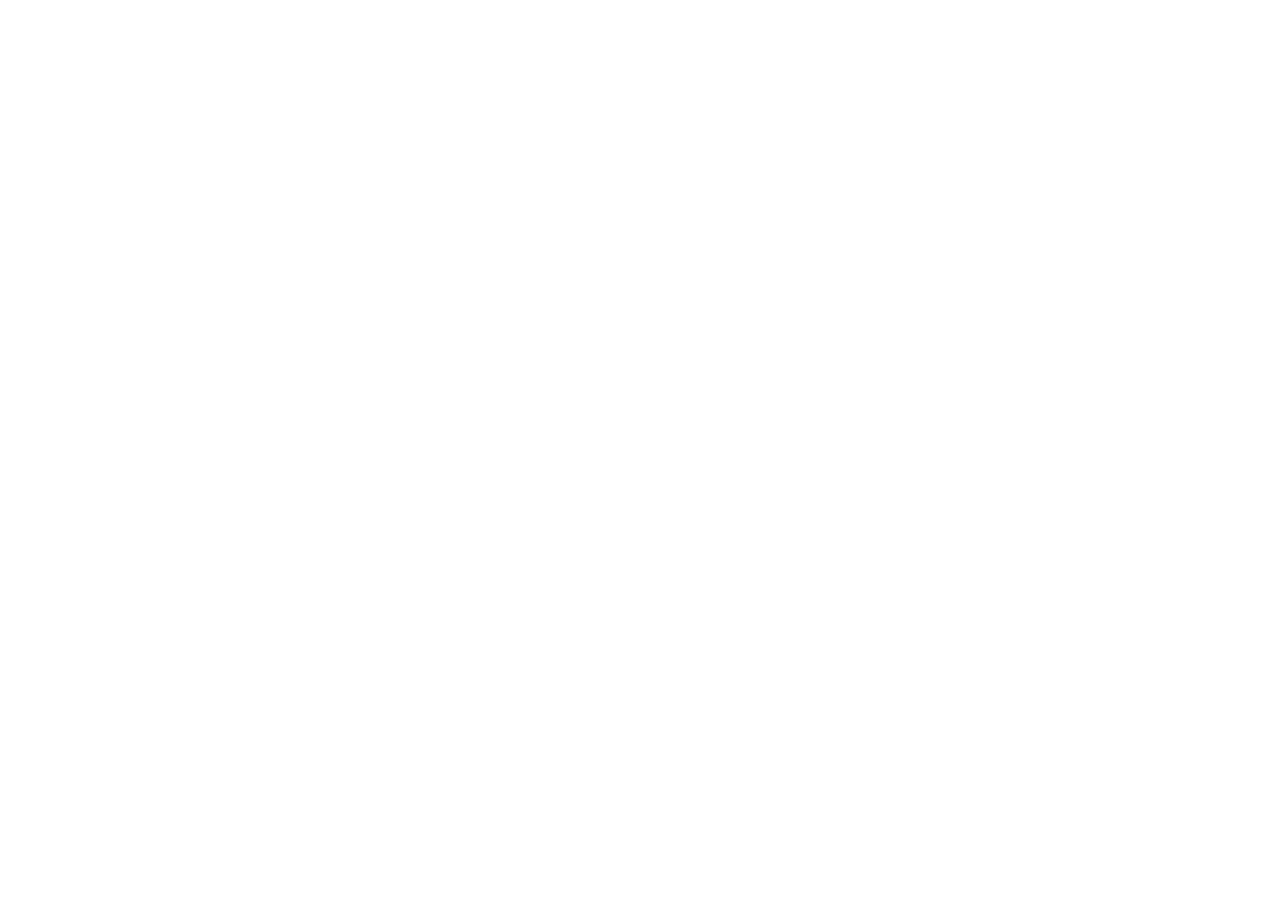
==== src/main/resources/templates/index.html @ d96f6a11 "init repository" ====
<!DOCTYPE html>
<html lang="pt-BR"
      xmlns="http://www.w3.org/1999/xhtml"  >
<head>
    <meta charset="UTF-8">
    <meta http-equiv="X-UA-Compatible" content="IE=edge">
    <meta name="viewport" content="width=device-width, initial-scale=1.0">
    <script src="https://cdn.tailwindcss.com"></script>
    <title>Wallet</title>
</head>
<body>
</body>
</html>
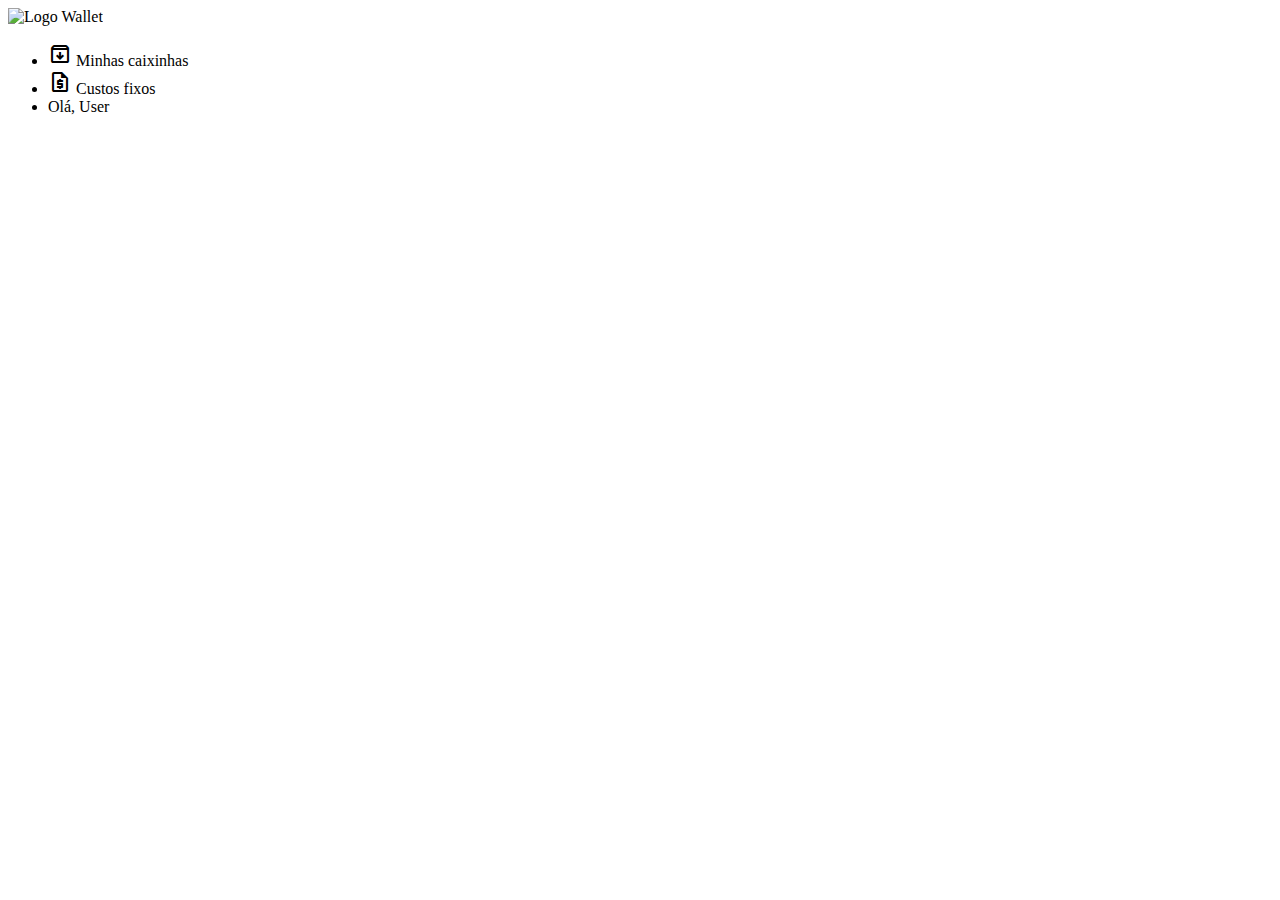
==== commit 79604ed8: "feat(header): add header component and css modules 🧩" ====
--- a/src/main/resources/templates/index.html
+++ b/src/main/resources/templates/index.html
@@ -1,13 +1,44 @@
 <!DOCTYPE html>
-<html lang="pt-BR"
-      xmlns="http://www.w3.org/1999/xhtml"  >
-<head>
-    <meta charset="UTF-8">
-    <meta http-equiv="X-UA-Compatible" content="IE=edge">
-    <meta name="viewport" content="width=device-width, initial-scale=1.0">
-    <script src="https://cdn.tailwindcss.com"></script>
+<html lang="pt-BR" xmlns="http://www.w3.org/1999/xhtml">
+  <head>
+    <meta charset="UTF-8" />
+    <meta http-equiv="X-UA-Compatible" content="IE=edge" />
+    <meta name="viewport" content="width=device-width, initial-scale=1.0" />
+    <link rel="stylesheet" href="/styles/main.css" />
+    <link
+      href="https://fonts.googleapis.com/css2?family=Material+Symbols+Outlined"
+      rel="stylesheet"
+    />
+
+    <script src="https://code.jquery.com/jquery-3.6.1.min.js"></script>
     <title>Wallet</title>
-</head>
-<body>
-</body>
-</html>+  </head>
+  <body>
+    <header
+      class="app-header app--full-width app--container app--sticky app--flex app--align-center app--justify-between"
+    >
+      <div class="app-logo app--px-2 app--py-4">
+        <img class="app-logo__img" src="/img/logo.svg" alt="Logo Wallet" />
+      </div>
+      <nav class="app-header__nav">
+        <ul class="app-header__nav__list app--flex">
+          <li class="app-header__nav__list__item app--flex app--align-center">
+            <i class="material-symbols-outlined md">archive</i>
+            <span class="app--text-sm app--text-bold">Minhas caixinhas</span>
+          </li>
+          <li class="app-header__nav__list__item app--flex app--align-center">
+            <i class="material-symbols-outlined md">request_quote</i>
+            <span class="app--text-sm app--text-bold">Custos fixos</span>
+          </li>
+          <li
+            class="app-header__nav__list__item app-header__nav__list__item--no-tab app--flex app--ml-1 app--align-center"
+          >
+            <span class="app--text-sm app--text-bold">
+              Olá, <span class="app--text-bold">User</span>
+            </span>
+          </li>
+        </ul>
+      </nav>
+    </header>
+  </body>
+</html>
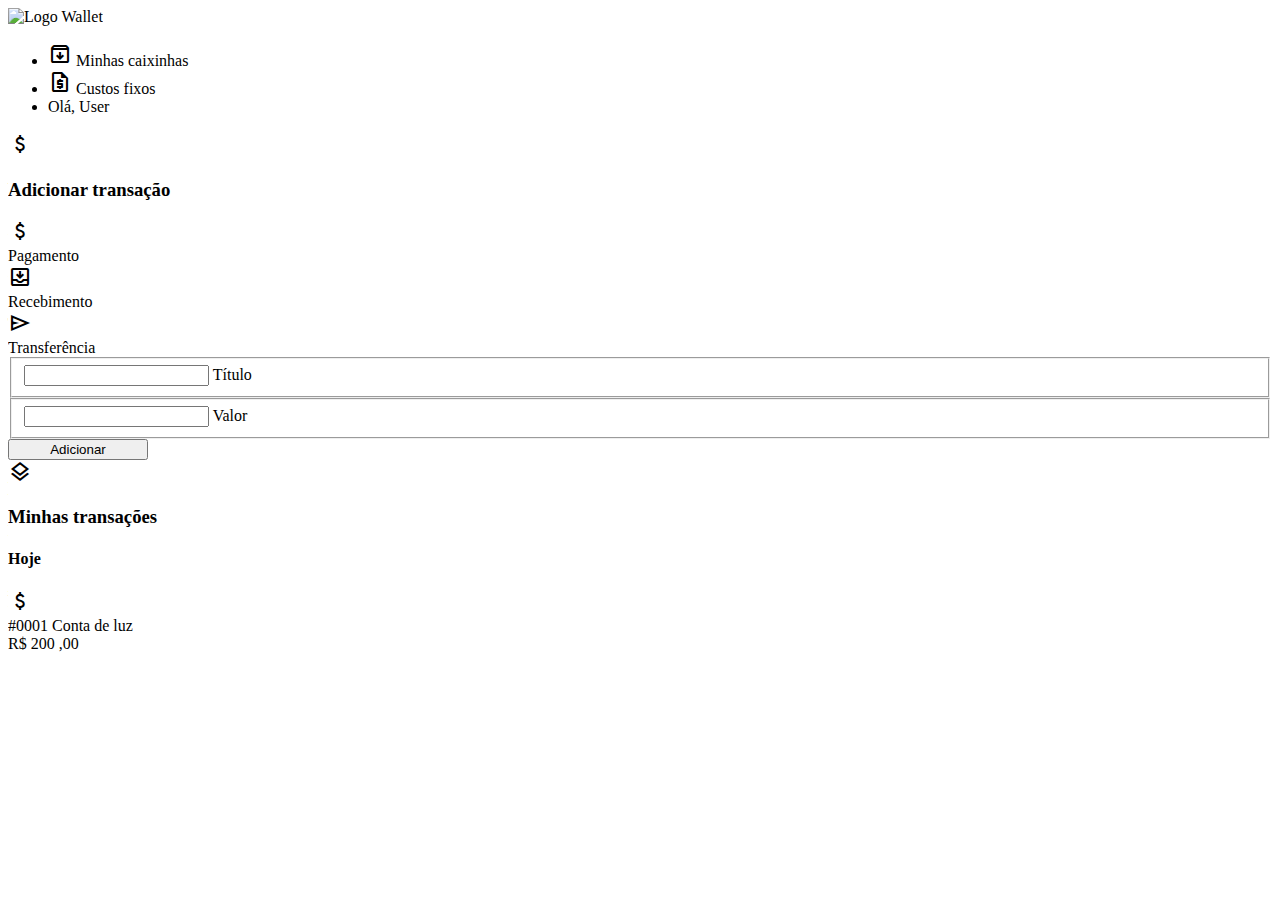
==== commit b134ca4e: "feat(transactions): create transactions component 🧩" ====
--- a/src/main/resources/templates/index.html
+++ b/src/main/resources/templates/index.html
@@ -24,21 +24,133 @@
         <ul class="app-header__nav__list app--flex">
           <li class="app-header__nav__list__item app--flex app--align-center">
             <i class="material-symbols-outlined md">archive</i>
-            <span class="app--text-sm app--text-bold">Minhas caixinhas</span>
+            <span class="app--text-sm app--text-semibold"
+              >Minhas caixinhas</span
+            >
           </li>
           <li class="app-header__nav__list__item app--flex app--align-center">
             <i class="material-symbols-outlined md">request_quote</i>
-            <span class="app--text-sm app--text-bold">Custos fixos</span>
+            <span class="app--text-sm app--text-semibold">Custos fixos</span>
           </li>
           <li
             class="app-header__nav__list__item app-header__nav__list__item--no-tab app--flex app--ml-1 app--align-center"
           >
-            <span class="app--text-sm app--text-bold">
-              Olá, <span class="app--text-bold">User</span>
+            <span class="app--text-sm app--text-semibold">
+              Olá, <span class="app--text-semibold">User</span>
             </span>
           </li>
         </ul>
       </nav>
     </header>
+
+    <main class="app-main app--full-width">
+      <section
+        class="app-add-transaction app--container app--flex app--column app--full-width app--py-4"
+      >
+        <div class="app-add-transaction__top app--flex app--align-center">
+          <i class="material-symbols-outlined xl">attach_money</i>
+          <h3>Adicionar transação</h3>
+        </div>
+        <div
+          class="app-add-transaction__content app--mt-4 app--flex app--align-center"
+        >
+          <div
+            class="app-transaction-button app--flex app--column app--align-center"
+          >
+            <div
+              class="app-transaction-button__icon app--flex app--align-center app--justify-center"
+            >
+              <i class="material-symbols-outlined xxl">attach_money</i>
+            </div>
+            <span class="app--text-sm">Pagamento</span>
+          </div>
+
+          <div
+            class="app-transaction-button app--flex app--column app--align-center"
+          >
+            <div
+              class="app-transaction-button__icon app--flex app--align-center app--justify-center"
+            >
+              <i class="material-symbols-outlined xxl">move_to_inbox</i>
+            </div>
+            <span class="app--text-sm">Recebimento</span>
+          </div>
+
+          <div
+            class="app-transaction-button app--flex app--column app--align-center"
+          >
+            <div
+              class="app-transaction-button__icon app--flex app--align-center app--justify-center"
+            >
+              <i class="material-symbols-outlined xxl">send</i>
+            </div>
+            <span class="app--text-sm">Transferência</span>
+          </div>
+
+          <form class="app--flex app--align-center" action="" method="post">
+            <fieldset class="app-input app--mr-1">
+              <input
+                class="app-input__field"
+                type="text"
+                id="title"
+                name="title"
+              />
+              <label class="app-input__label" for="title">Título</label>
+            </fieldset>
+            <fieldset class="app-input app--mr-1">
+              <input
+                class="app-input__field"
+                type="number"
+                id="value"
+                name="value"
+              />
+              <label class="app-input__label" for="value">Valor</label>
+            </fieldset>
+            <button style="width: 140px" class="app-button">Adicionar</button>
+          </form>
+        </div>
+      </section>
+
+      <section
+        class="app-transactions app--flex app--column app--full-width app--py-4"
+      >
+        <div
+          class="app-transactions__top app--container app--flex app--align-center"
+        >
+          <i class="material-symbols-outlined xl">layers</i>
+          <h3>Minhas transações</h3>
+        </div>
+
+        <div
+          class="app-transactions__list app--my-3 app--scrollbar app--flex app--column app--full-width"
+        >
+          <h4
+            class="app-transactions__list__date app--container app--full-width"
+          >
+            Hoje
+          </h4>
+          <div
+            class="app-transactions__list__cards app--flex app--full-width app--align-center app--justify-start"
+          >
+            <div class="app-transaction-card">
+              <div class="app-transaction-card__icon">
+                <i class="material-symbols-outlined xxl">attach_money</i>
+              </div>
+              <div
+                class="app-transaction-card__content app--flex app--column app--mr-2"
+              >
+                <span class="app--text-sm">#0001</span>
+                <span class="app--text-md">Conta de luz</span>
+              </div>
+              <div class="app-transaction-card__value app--flex app--align-end">
+                <span class="app--text-sm app--text-semibold">R$</span>
+                <span class="app--text-lg app--text-semibold">200</span>
+                <span class="app--text-sm app--text-semibold">,00</span>
+              </div>
+            </div>
+          </div>
+        </div>
+      </section>
+    </main>
   </body>
 </html>
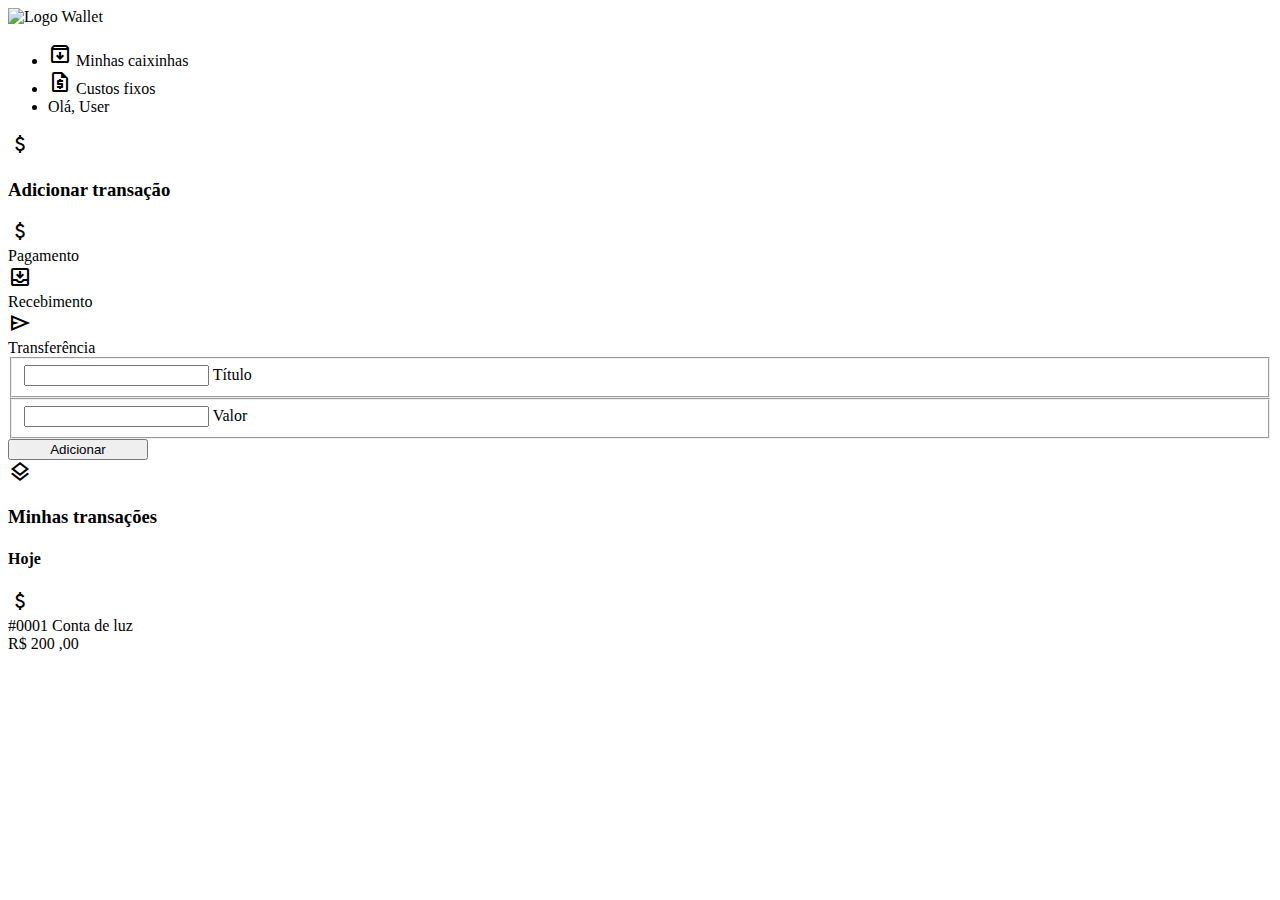
==== commit 42b2f738: "feat(lib): add js libs and functions 📚" ====
--- a/src/main/resources/templates/index.html
+++ b/src/main/resources/templates/index.html
@@ -9,8 +9,6 @@
       href="https://fonts.googleapis.com/css2?family=Material+Symbols+Outlined"
       rel="stylesheet"
     />
-
-    <script src="https://code.jquery.com/jquery-3.6.1.min.js"></script>
     <title>Wallet</title>
   </head>
   <body>
@@ -24,9 +22,9 @@
         <ul class="app-header__nav__list app--flex">
           <li class="app-header__nav__list__item app--flex app--align-center">
             <i class="material-symbols-outlined md">archive</i>
-            <span class="app--text-sm app--text-semibold"
-              >Minhas caixinhas</span
-            >
+            <span class="app--text-sm app--text-semibold">
+              Minhas caixinhas
+            </span>
           </li>
           <li class="app-header__nav__list__item app--flex app--align-center">
             <i class="material-symbols-outlined md">request_quote</i>
@@ -51,10 +49,12 @@
           <i class="material-symbols-outlined xl">attach_money</i>
           <h3>Adicionar transação</h3>
         </div>
+
         <div
           class="app-add-transaction__content app--mt-4 app--flex app--align-center"
         >
           <div
+            id="add-payment"
             class="app-transaction-button app--flex app--column app--align-center"
           >
             <div
@@ -66,6 +66,7 @@
           </div>
 
           <div
+            id="add-revenue"
             class="app-transaction-button app--flex app--column app--align-center"
           >
             <div
@@ -77,6 +78,7 @@
           </div>
 
           <div
+            id="add-transferency"
             class="app-transaction-button app--flex app--column app--align-center"
           >
             <div
@@ -87,8 +89,13 @@
             <span class="app--text-sm">Transferência</span>
           </div>
 
-          <form class="app--flex app--align-center" action="" method="post">
-            <fieldset class="app-input app--mr-1">
+          <form
+            id="transaction-form"
+            class="app--flex app--align-center"
+            action=""
+            method="post"
+          >
+            <fieldset id="title-input" class="app-input app--mr-1">
               <input
                 class="app-input__field"
                 type="text"
@@ -97,7 +104,7 @@
               />
               <label class="app-input__label" for="title">Título</label>
             </fieldset>
-            <fieldset class="app-input app--mr-1">
+            <fieldset id="value-input" class="app-input app--mr-1">
               <input
                 class="app-input__field"
                 type="number"
@@ -106,7 +113,9 @@
               />
               <label class="app-input__label" for="value">Valor</label>
             </fieldset>
-            <button style="width: 140px" class="app-button">Adicionar</button>
+            <button id="add-button" style="width: 140px" class="app-button">
+              Adicionar
+            </button>
           </form>
         </div>
       </section>
@@ -152,5 +161,15 @@
         </div>
       </section>
     </main>
+
+    <script src="https://code.jquery.com/jquery-3.6.1.min.js"></script>
+    <script type="module" src="/lib/app.js"></script>
+    <script type="module">
+      import App from "./lib/app.js";
+
+      window.addEventListener("load", () => {
+        const app = new App("Home");
+      });
+    </script>
   </body>
 </html>
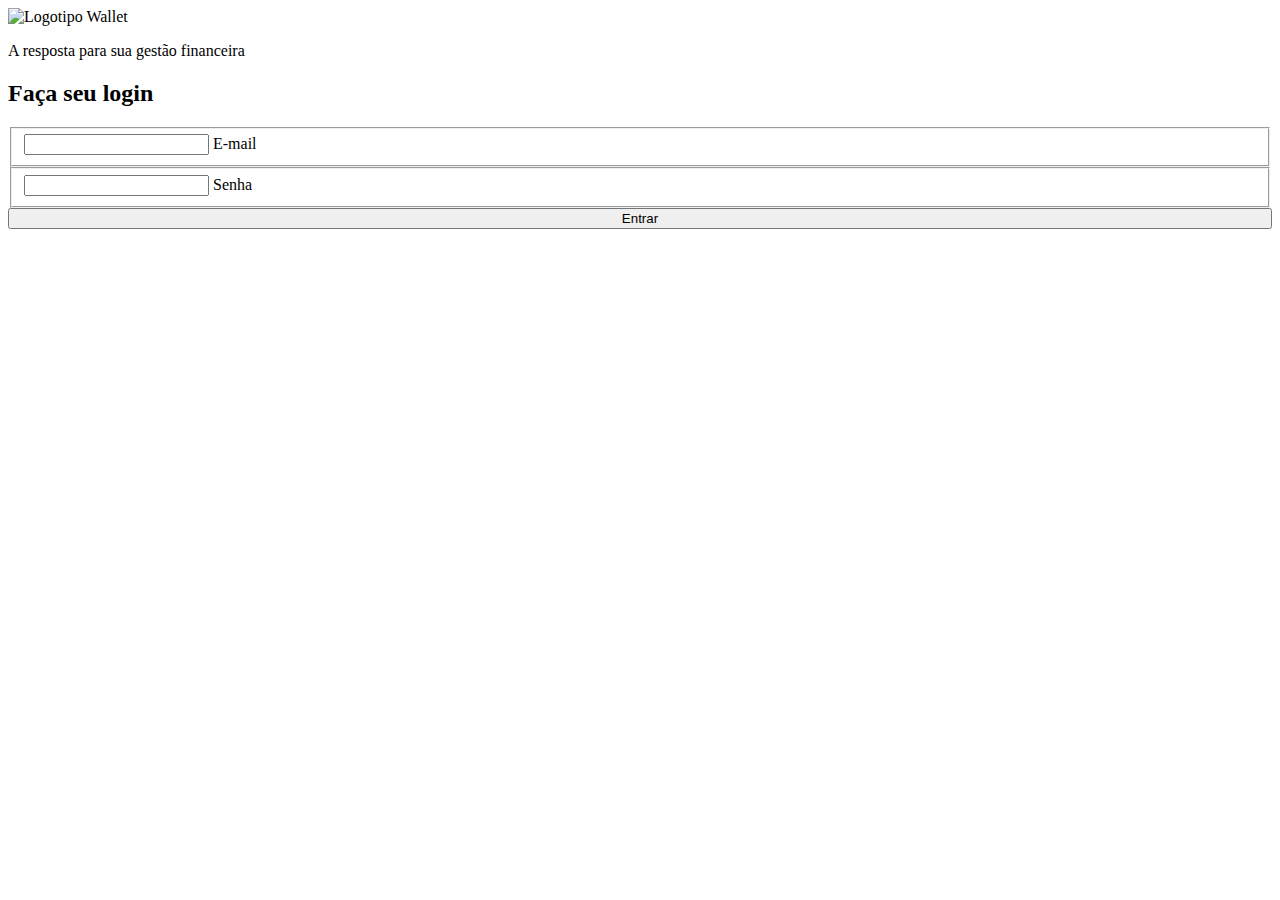
==== commit 11b4cf63: "feat(home): finish home page operations" ====
--- a/src/main/resources/templates/index.html
+++ b/src/main/resources/templates/index.html
@@ -1,163 +1,74 @@
 <!DOCTYPE html>
-<html lang="pt-BR" xmlns="http://www.w3.org/1999/xhtml">
+<html lang="pt-BR" xmlns="http://www.w3.org/1999/xhtml" xmlns:th="http://www.thymeleaf.org">
   <head>
     <meta charset="UTF-8" />
     <meta http-equiv="X-UA-Compatible" content="IE=edge" />
     <meta name="viewport" content="width=device-width, initial-scale=1.0" />
+    <link rel="stylesheet" href="/styles/pages/login.css" />
     <link rel="stylesheet" href="/styles/main.css" />
     <link
       href="https://fonts.googleapis.com/css2?family=Material+Symbols+Outlined"
       rel="stylesheet"
     />
-    <title>Wallet</title>
+    <title>Login | Wallet</title>
   </head>
   <body>
-    <header
-      class="app-header app--full-width app--container app--sticky app--flex app--align-center app--justify-between"
-    >
-      <div class="app-logo app--px-2 app--py-4">
-        <img class="app-logo__img" src="/img/logo.svg" alt="Logo Wallet" />
-      </div>
-      <nav class="app-header__nav">
-        <ul class="app-header__nav__list app--flex">
-          <li class="app-header__nav__list__item app--flex app--align-center">
-            <i class="material-symbols-outlined md">archive</i>
-            <span class="app--text-sm app--text-semibold">
-              Minhas caixinhas
-            </span>
-          </li>
-          <li class="app-header__nav__list__item app--flex app--align-center">
-            <i class="material-symbols-outlined md">request_quote</i>
-            <span class="app--text-sm app--text-semibold">Custos fixos</span>
-          </li>
-          <li
-            class="app-header__nav__list__item app-header__nav__list__item--no-tab app--flex app--ml-1 app--align-center"
-          >
-            <span class="app--text-sm app--text-semibold">
-              Olá, <span class="app--text-semibold">User</span>
-            </span>
-          </li>
-        </ul>
-      </nav>
-    </header>
-
-    <main class="app-main app--full-width">
+    <main class="app-main app--full-width app--flex">
       <section
-        class="app-add-transaction app--container app--flex app--column app--full-width app--py-4"
+        class="app-main__column app--column app--flex app--justify-center"
       >
-        <div class="app-add-transaction__top app--flex app--align-center">
-          <i class="material-symbols-outlined xl">attach_money</i>
-          <h3>Adicionar transação</h3>
-        </div>
-
-        <div
-          class="app-add-transaction__content app--mt-4 app--flex app--align-center"
-        >
-          <div
-            id="add-payment"
-            class="app-transaction-button app--flex app--column app--align-center"
-          >
-            <div
-              class="app-transaction-button__icon app--flex app--align-center app--justify-center"
-            >
-              <i class="material-symbols-outlined xxl">attach_money</i>
-            </div>
-            <span class="app--text-sm">Pagamento</span>
-          </div>
-
-          <div
-            id="add-revenue"
-            class="app-transaction-button app--flex app--column app--align-center"
-          >
-            <div
-              class="app-transaction-button__icon app--flex app--align-center app--justify-center"
-            >
-              <i class="material-symbols-outlined xxl">move_to_inbox</i>
-            </div>
-            <span class="app--text-sm">Recebimento</span>
-          </div>
-
-          <div
-            id="add-transferency"
-            class="app-transaction-button app--flex app--column app--align-center"
-          >
-            <div
-              class="app-transaction-button__icon app--flex app--align-center app--justify-center"
-            >
-              <i class="material-symbols-outlined xxl">send</i>
-            </div>
-            <span class="app--text-sm">Transferência</span>
-          </div>
-
-          <form
-            id="transaction-form"
-            class="app--flex app--align-center"
-            action=""
-            method="post"
-          >
-            <fieldset id="title-input" class="app-input app--mr-1">
-              <input
-                class="app-input__field"
-                type="text"
-                id="title"
-                name="title"
-              />
-              <label class="app-input__label" for="title">Título</label>
-            </fieldset>
-            <fieldset id="value-input" class="app-input app--mr-1">
-              <input
-                class="app-input__field"
-                type="number"
-                id="value"
-                name="value"
-              />
-              <label class="app-input__label" for="value">Valor</label>
-            </fieldset>
-            <button id="add-button" style="width: 140px" class="app-button">
-              Adicionar
-            </button>
-          </form>
-        </div>
+        <img src="/img/logo.svg" class="app-main__logo" alt="Logotipo Wallet" />
+        <p class="app-main__text app--text-md">
+          A resposta para sua gestão financeira
+        </p>
+        <div class="app-main__networks"></div>
       </section>
 
       <section
-        class="app-transactions app--flex app--column app--full-width app--py-4"
+        class="app-main__column app--column app--flex app--pa-4 app--justify-center app--align-center"
       >
         <div
-          class="app-transactions__top app--container app--flex app--align-center"
+          class="app-main__column__container app--flex app--column app--pa-4 app--align-center"
         >
-          <i class="material-symbols-outlined xl">layers</i>
-          <h3>Minhas transações</h3>
-        </div>
-
-        <div
-          class="app-transactions__list app--my-3 app--scrollbar app--flex app--column app--full-width"
-        >
-          <h4
-            class="app-transactions__list__date app--container app--full-width"
+          <h2 class="app--text-xl app--text-center app--mb-4">
+            Faça seu login
+          </h2>
+          <form
+            class="app-main__form app--flex app--column"
+            th:action="@{/account}"
+            th:object="${account}"
+            method="post"
           >
-            Hoje
-          </h4>
-          <div
-            class="app-transactions__list__cards app--flex app--full-width app--align-center app--justify-start"
-          >
-            <div class="app-transaction-card">
-              <div class="app-transaction-card__icon">
-                <i class="material-symbols-outlined xxl">attach_money</i>
-              </div>
-              <div
-                class="app-transaction-card__content app--flex app--column app--mr-2"
-              >
-                <span class="app--text-sm">#0001</span>
-                <span class="app--text-md">Conta de luz</span>
-              </div>
-              <div class="app-transaction-card__value app--flex app--align-end">
-                <span class="app--text-sm app--text-semibold">R$</span>
-                <span class="app--text-lg app--text-semibold">200</span>
-                <span class="app--text-sm app--text-semibold">,00</span>
-              </div>
-            </div>
-          </div>
+            <fieldset id="email-input" class="app-input">
+              <input
+                class="app-input__field"
+                type="email"
+                id="email"
+                name="email"
+                th:field="*{email}"
+                placeholder=" "
+              />
+              <label class="app-input__label" for="email">E-mail</label>
+            </fieldset>
+            <fieldset id="password-input" class="app-input">
+              <input
+                class="app-input__field"
+                type="password"
+                id="password"
+                name="password"
+                placeholder=" "
+              />
+              <label class="app-input__label" for="password">Senha</label>
+            </fieldset>
+            <button
+              id="signin-button"
+              type="submit"
+              style="width: 100%"
+              class="app-button app--mt-2"
+            >
+              Entrar
+            </button>
+          </form>
         </div>
       </section>
     </main>
@@ -168,7 +79,7 @@
       import App from "./lib/app.js";
 
       window.addEventListener("load", () => {
-        const app = new App("Home");
+        const app = new App("Login");
       });
     </script>
   </body>
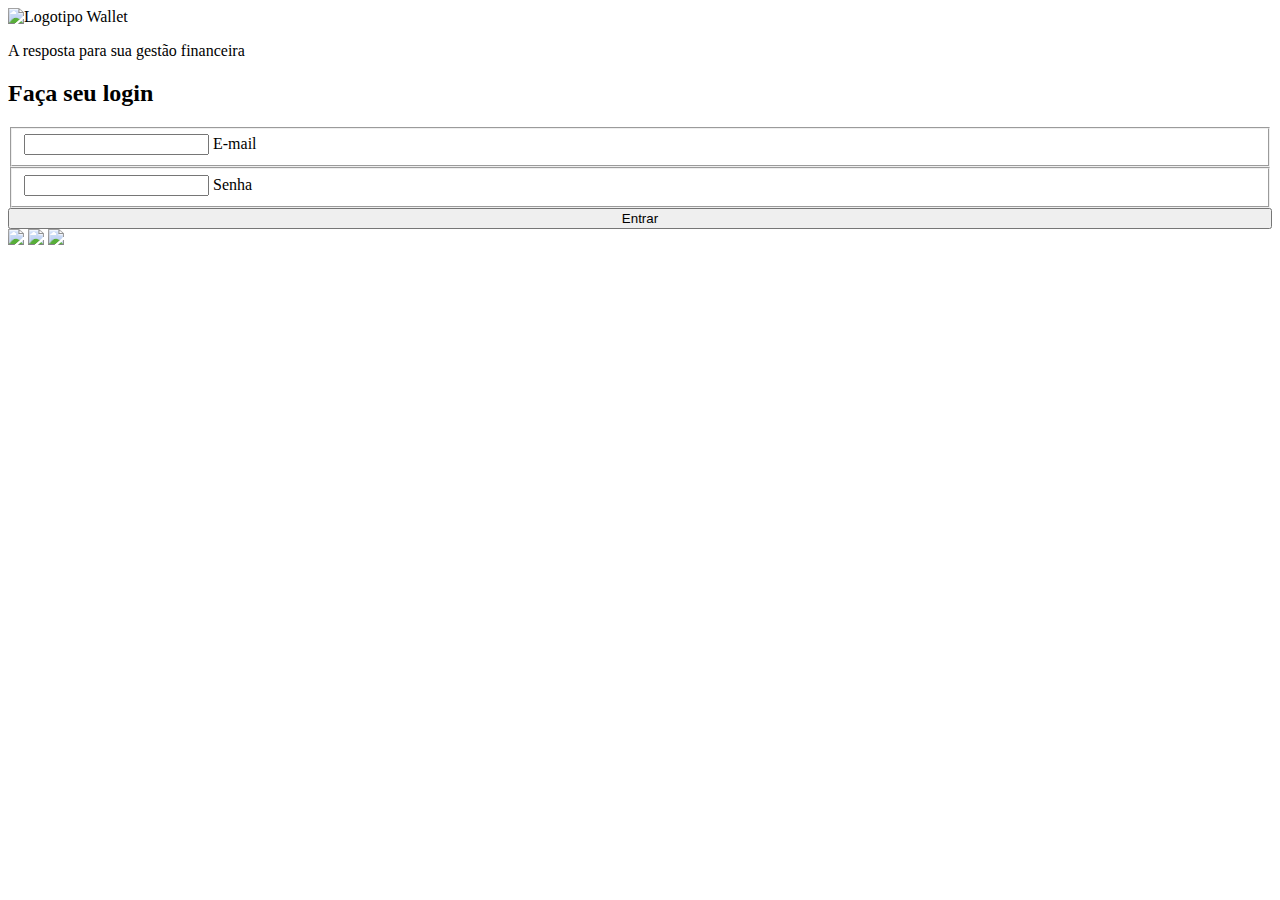
==== commit 465dd2a7: "fix(header): add link back to home" ====
--- a/src/main/resources/templates/index.html
+++ b/src/main/resources/templates/index.html
@@ -1,5 +1,9 @@
 <!DOCTYPE html>
-<html lang="pt-BR" xmlns="http://www.w3.org/1999/xhtml" xmlns:th="http://www.thymeleaf.org">
+<html
+  lang="pt-BR"
+  xmlns="http://www.w3.org/1999/xhtml"
+  xmlns:th="http://www.thymeleaf.org"
+>
   <head>
     <meta charset="UTF-8" />
     <meta http-equiv="X-UA-Compatible" content="IE=edge" />
@@ -71,6 +75,19 @@
           </form>
         </div>
       </section>
+
+      <img
+        src="/img/girl.png"
+        class="app-main__animated-image app-main__girl"
+      />
+      <img
+        src="/img/money.png"
+        class="app-main__animated-image app-main__money"
+      />
+      <img
+        src="/img/money.png"
+        class="app-main__animated-image app-main__money"
+      />
     </main>
 
     <script src="https://code.jquery.com/jquery-3.6.1.min.js"></script>
